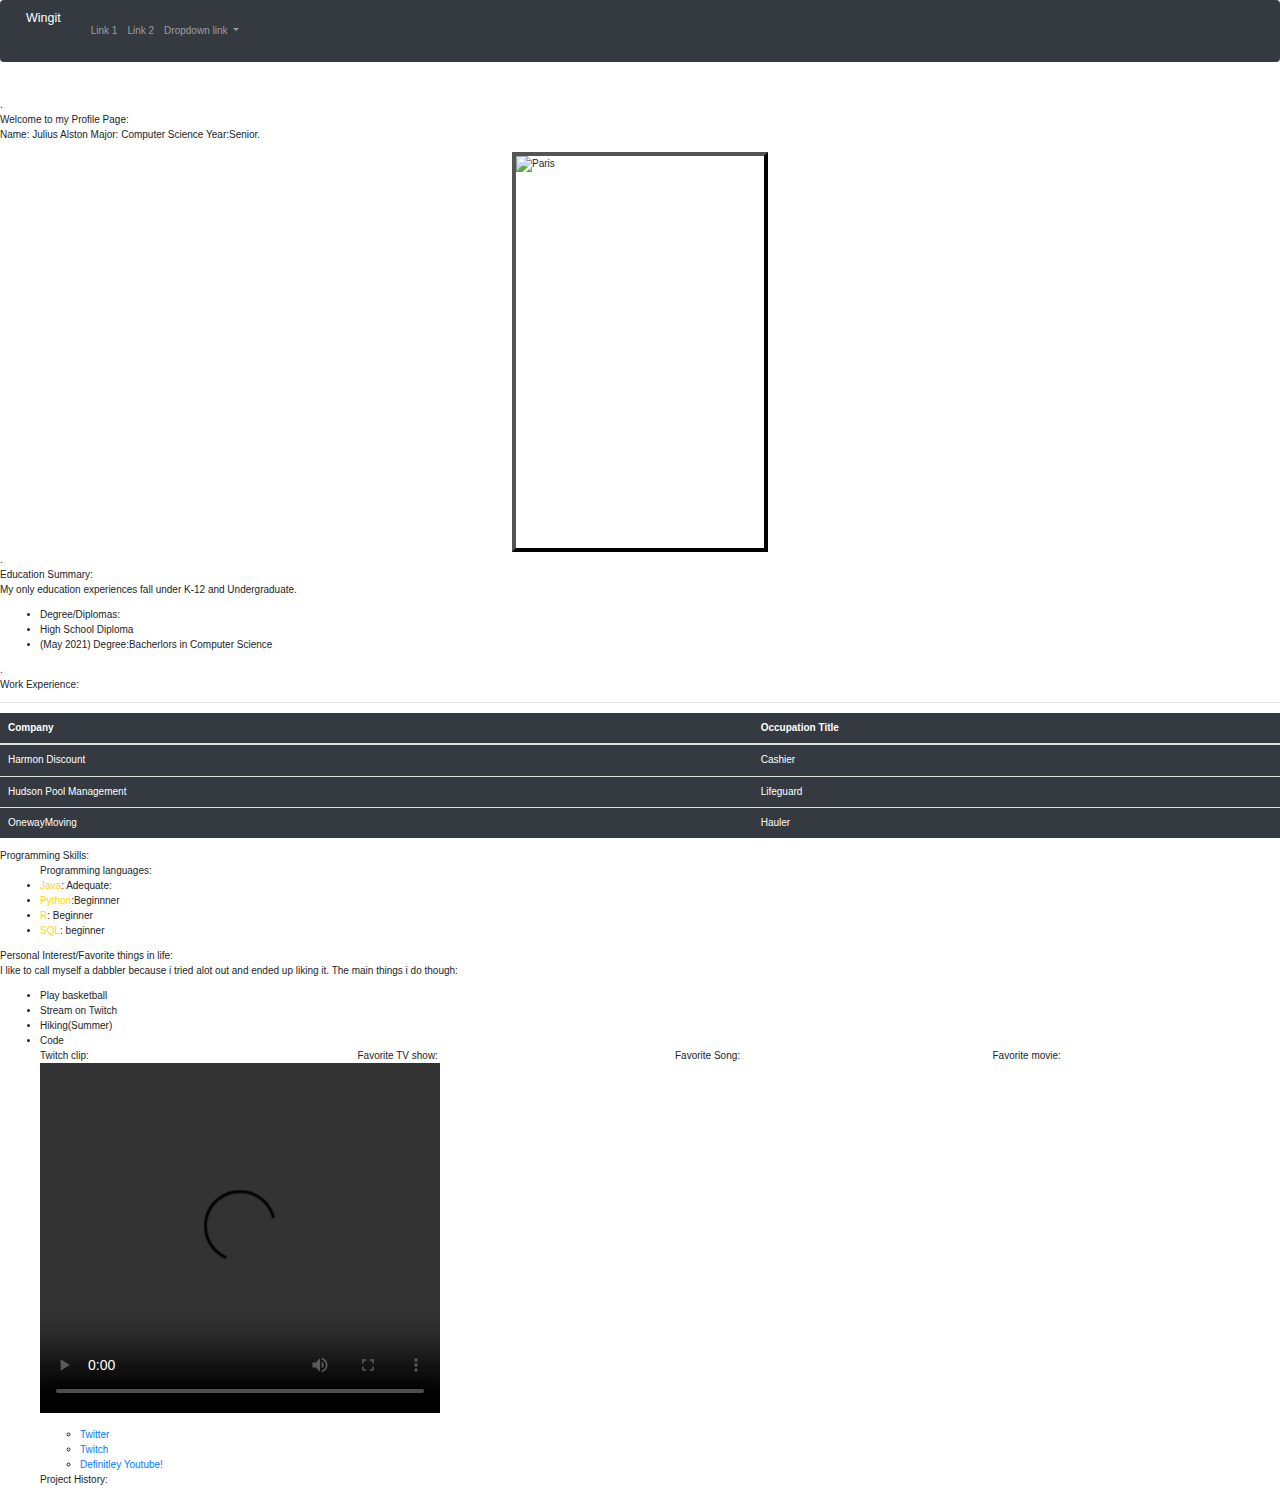
==== milestone3.html @ 150f323f "Update milestone3.html" ====
<!doctype html>
<html lang="en">
  <head>
    <!-- Required meta tags -->
    <meta charset="utf-8">
    <meta name="viewport" content="width=device-width, initial-scale=1, shrink-to-fit=no">
 <link rel="stylesheet" href="https://maxcdn.bootstrapcdn.com/bootstrap/3.4.1/css/bootstrap.min.css">
  <script src="https://ajax.googleapis.com/ajax/libs/jquery/3.5.1/jquery.min.js"></script>
  <script src="https://maxcdn.bootstrapcdn.com/bootstrap/3.4.1/js/bootstrap.min.js"></script>
    <!-- Bootstrap CSS -->
    <link rel="stylesheet" href="https://stackpath.bootstrapcdn.com/bootstrap/4.5.2/css/bootstrap.min.css" integrity="sha384-JcKb8q3iqJ61gNV9KGb8thSsNjpSL0n8PARn9HuZOnIxN0hoP+VmmDGMN5t9UJ0Z" crossorigin="anonymous">
<script src="https://kit.fontawesome.com/45ecd2605d.js" crossorigin="anonymous"></script>
<link rel="stylesheet" href="flame.css ">  
   <link rel="stylesheet" href="fonts.css ">  
   <link rel="stylesheet" href="webtable.css "> 

  <style>
.center {
  display: block;
  margin-left: auto;
  margin-right: auto;
  width: 20%;
  border: 4px outset black;
  
}
</style>
  </head>
  <body>
    <nav class="navbar navbar-expand-md bg-dark navbar-dark">
  <!-- Brand -->
  <a class="navbar-brand" href="#">Wingit</a>

  <!-- Links -->
  <ul class="navbar-nav">
    <li class="nav-item">
      <a class="nav-link" href="#">Link 1</a>
    </li>
    <li class="nav-item">
      <a class="nav-link" href="#">Link 2</a>
    </li>

    <!-- Dropdown -->
    <li class="nav-item dropdown">
      <a class="nav-link dropdown-toggle" href="#" id="navbardrop" data-toggle="dropdown">
        Dropdown link
      </a>
      <div class="dropdown-menu">
        <a class="dropdown-item" href="#">Link 1</a>
        <a class="dropdown-item" href="#">Link 2</a>
        <a class="dropdown-item" href="#">Link 3</a>
      </div>
    </li>
  </ul>
</nav>
<br>
    


    

        
  
<div class="goldborder">
  <a id="profile_page">.</a>
  <div id="Pinkfont">Welcome to my Profile Page:</div>
  <p class="a">Name: Julius Alston     Major: Computer Science      Year:Senior.</p>
</div>
<title>Julius Alston Profile</title>
 <img src="headshot.jpg" alt="Paris" class="center"  border=0px   witdh= 300 height= 400>
<div class="goldborder">
<a id="education_summary">.</a>
 <div id="Pinkfont">Education Summary:</div>
</div>
<p class="a"> My only education experiences fall under K-12 and Undergraduate.</p>
<ul> 
<li> Degree/Diplomas: </li>
<li> High School Diploma </li>
<li> (May 2021) Degree:Bacherlors in Computer Science </li>
</ul>
<div class="goldborder">
<a id="work_experience">.</a>
<div id="Pinkfont">Work Experience:</div>
</div>
<hr> 
  <table class="table table-dark table-hover">
    <thead>
      <tr>
        <th>Company</th>
        <th>Occupation Title</th>
        
      </tr>
    </thead>
    <tbody>
      <tr>
        <td>Harmon Discount</td>
        <td>Cashier</td>
       
      </tr>
      <tr>
        <td>Hudson Pool Management</td>
        <td>Lifeguard</td>
      
      </tr>
      <tr>
        <td>OnewayMoving</td>
        <td>Hauler</td>
      
      </tr>
    </tbody>
  </table>
</div>
</table>
<div class="goldborder">
<a id="program_knowledge"></a>
 <div id="Pinkfont">Programming Skills:</div>
</div>
<ul> Programming languages: 
<li><span style="color:gold;font-weight:bold font-size: large;">Java</span>: Adequate:</li>
<li><span style="color:gold;font-weight:bold font-size: large;">Python</span>:Beginnner </li>
<li> <span style="color:gold;font-weight:bold font-size: large;">R</span>: Beginner</li>
<li> <span style="color:gold;font-weight:bold font-size: large;">SQL</span>: beginner</li>
</ul>
<div class="goldborder">
<a id="personal_interest"></a>
 <div id="Pinkfont">Personal Interest/Favorite things in life:</div>
</div>
    
<p> I like to call myself a dabbler because i tried alot out and ended up liking it. The main things i do though:
<ul>
<li class="a"> Play basketball</li>
<li class="a"> Stream on Twitch</li>
<li class="a"> Hiking(Summer)</li>
<li class="a"> Code</li>
  <div class="containe<div class="row">
        <div class="row">
        <div class="col-md-3">
       <p class="a"> Twitch clip: <video width="400" height="350" controls>
  <source src=" vod-707438149-offset-21798.mp4
" type="video/mp4">
 </video> </p>
        </div>
        <div class="col-md-3">
          <p class="a"> 
 Favorite TV show:  <iframe width="360" height="300" src="https://www.youtube.com/embed/gIKPC-JE2E0" frameborder="0" allow="accelerometer; autoplay; encrypted-media; gyroscope; picture-in-picture" allowfullscreen></iframe>
 </p>
        </div>
        <div class="col-md-3">
          <p class="a"> Favorite Song: <iframe width="360" height="300" src="https://www.youtube.com/embed/ZPCAvzIFY-s" frameborder="0" allow="accelerometer; autoplay; encrypted-media; gyroscope; picture-in-picture" allowfullscreen></iframe> </p>
        </div>
        <div class="col-md-3">
      <p class="a"> Favorite movie:<iframe width="360" height="300" src="https://www.youtube.com/embed/WR7cc5t7tv8" frameborder="0" allow="accelerometer; autoplay; encrypted-media; gyroscope; picture-in-picture" allowfullscreen></iframe> </p>
        </div>
      </div>
 
<ul> 
<li><i class="fab fa-twitch"></i><a href="https://www.Twitter.com/" target="_blank">Twitter</a> </li>
<li><i class="fab fa-twitter"></i><a href="https://www.Twitch.tv/Euphony.com/" target="_blank">Twitch</a> </li>
<li><i class="fab fa-youtube"></i><a href="https://www.youtube.com/" target="_blank">Definitley Youtube!</a> </li>
</ul>
<div class="goldborder">
 <div id="Pinkfont">Project History:</div>
</div>

    
    <!-- Optional JavaScript -->
    <!-- jQuery first, then Popper.js, then Bootstrap JS -->
    <script src="https://code.jquery.com/jquery-3.5.1.slim.min.js" integrity="sha384-DfXdz2htPH0lsSSs5nCTpuj/zy4C+OGpamoFVy38MVBnE+IbbVYUew+OrCXaRkfj" crossorigin="anonymous"></script>
    <script src="https://cdn.jsdelivr.net/npm/popper.js@1.16.1/dist/umd/popper.min.js" integrity="sha384-9/reFTGAW83EW2RDu2S0VKaIzap3H66lZH81PoYlFhbGU+6BZp6G7niu735Sk7lN" crossorigin="anonymous"></script>
    <script src="https://stackpath.bootstrapcdn.com/bootstrap/4.5.2/js/bootstrap.min.js" integrity="sha384-B4gt1jrGC7Jh4AgTPSdUtOBvfO8shuf57BaghqFfPlYxofvL8/KUEfYiJOMMV+rV" crossorigin="anonymous"></script>
  </body>
</html>
---- flame.css ----
#demotext {
text-shadow: 0 -1px 4px #FFF, 0 -2px 10px #ff0, 0 -10px 20px #ff8000, 0 -18px 40px #F00, 2px 2px 2px rgba(206,26,177,0);
color: #651F6A;
background: #333333;
}
<div id="demotext">Edit this text</div>
---- webtable.css ----
.extable>table{
border-width:1px;
border-style:solid;
border-color:purple;
border-collaspe:
width: 40%;
}


.extable> table th, .extable td>{
border:1px solid grey;
text-align: center;
}

.extable> table th{
background-color: #D0CEDF;
}

.extable>table tr:nth-child(odd) {
background-color: lightgrey;
}

.extable>table tr:hover{
  background-color: #6f278a;
}
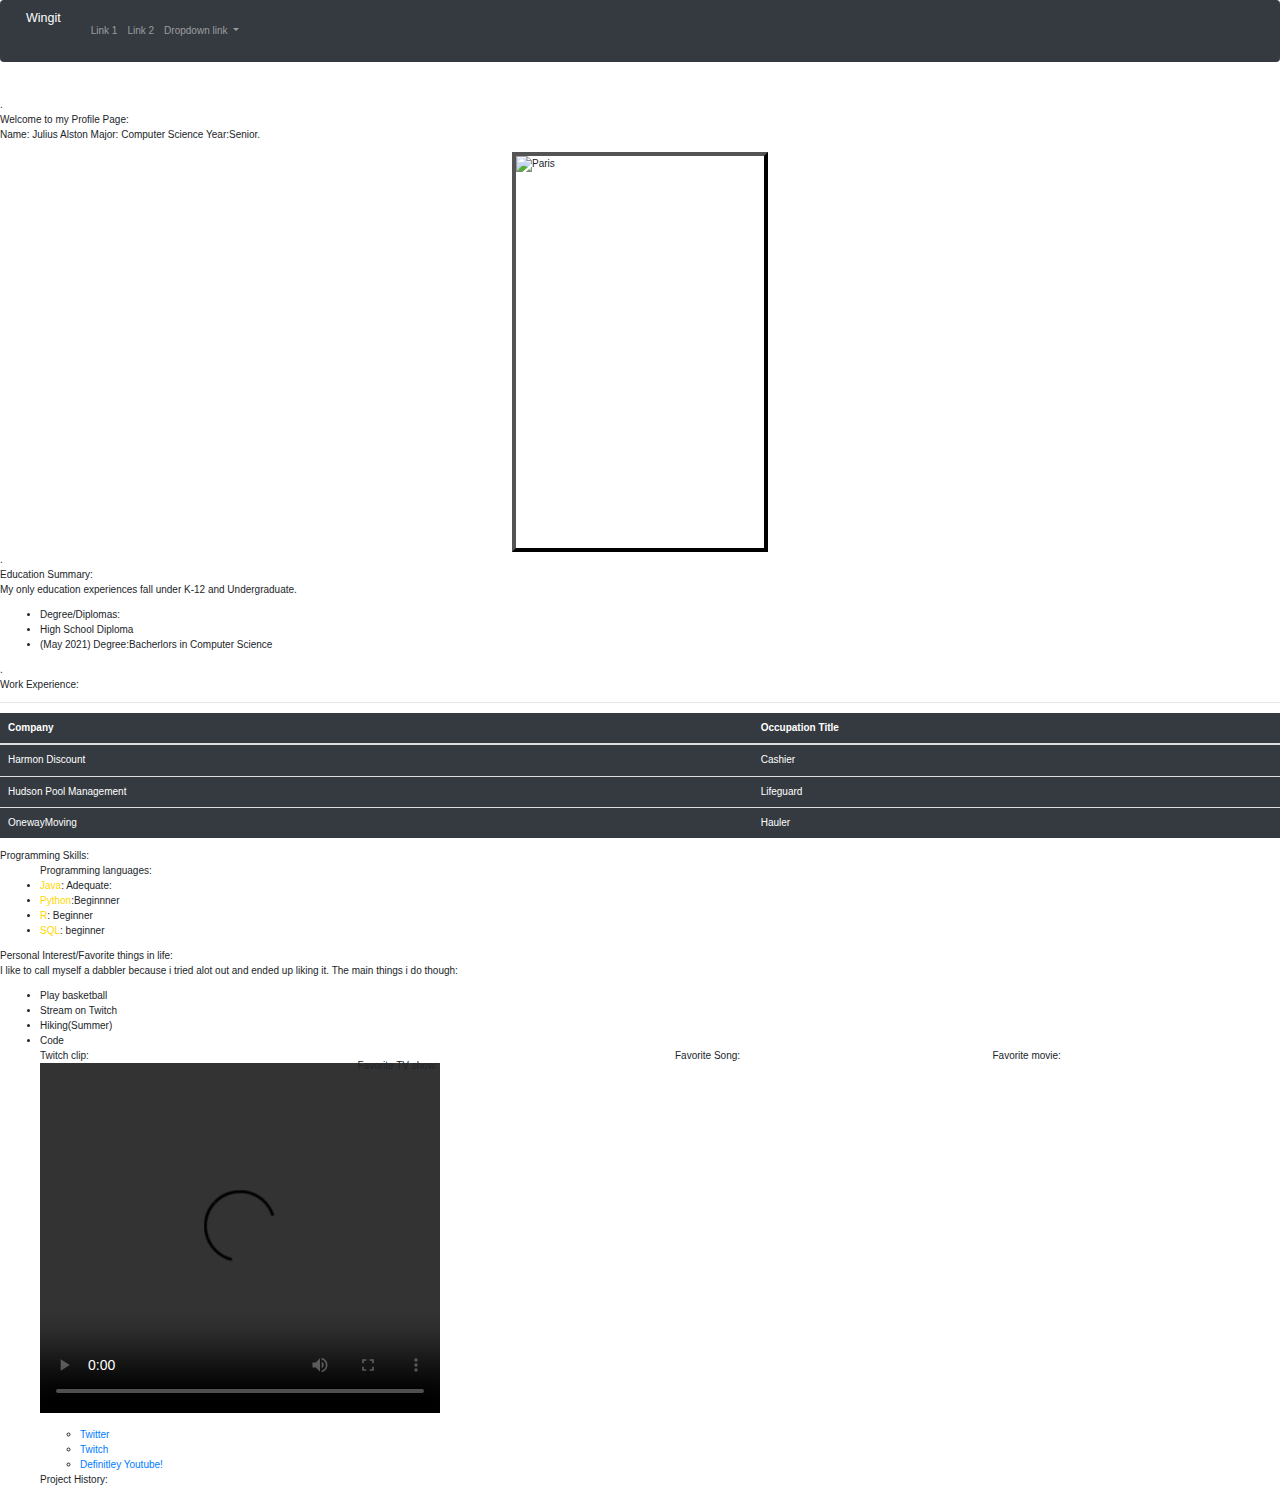
==== commit b93d1260: "Update milestone3.html" ====
--- a/milestone3.html
+++ b/milestone3.html
@@ -140,8 +140,8 @@
  </video> </p>
         </div>
         <div class="col-md-3">
-          <p class="a"> 
- Favorite TV show:  <iframe width="360" height="300" src="https://www.youtube.com/embed/gIKPC-JE2E0" frameborder="0" allow="accelerometer; autoplay; encrypted-media; gyroscope; picture-in-picture" allowfullscreen></iframe>
+          <p > <div class="a">
+                             Favorite TV show:</div>  <iframe width="360" height="300" src="https://www.youtube.com/embed/gIKPC-JE2E0" frameborder="0" allow="accelerometer; autoplay; encrypted-media; gyroscope; picture-in-picture" allowfullscreen></iframe>
  </p>
         </div>
         <div class="col-md-3">
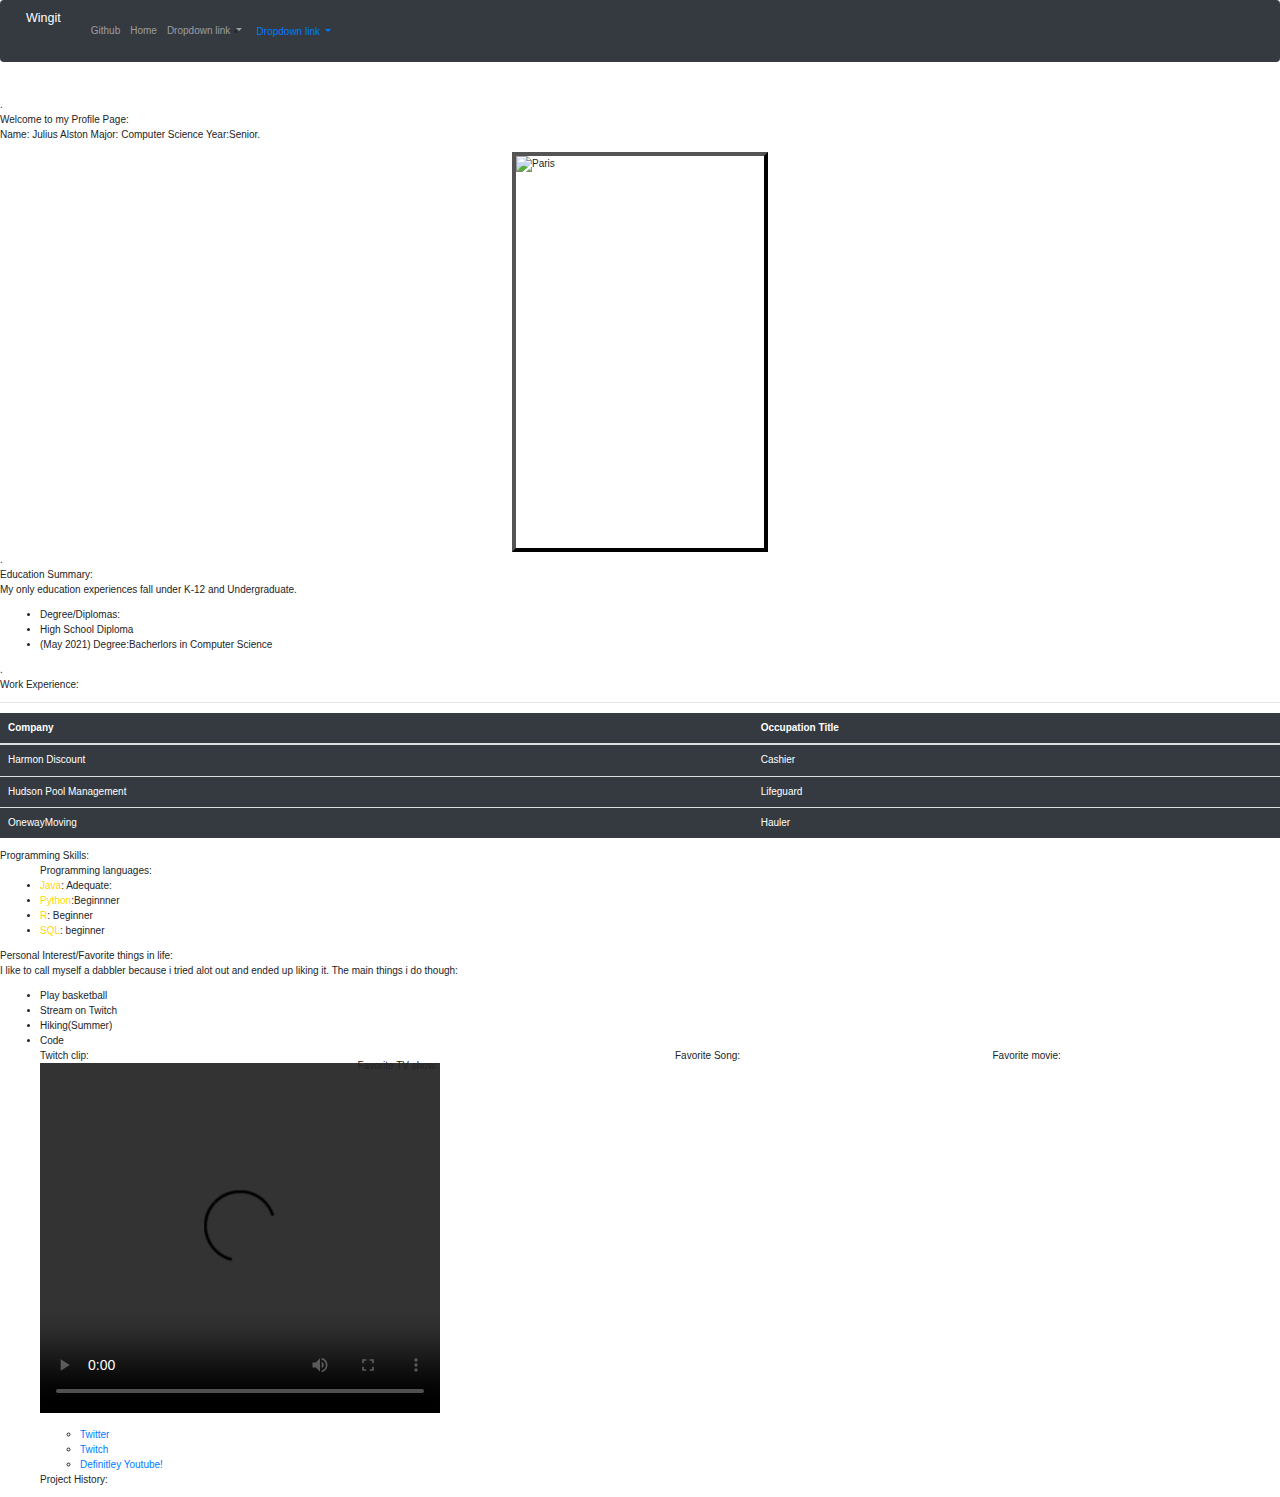
==== commit eea3bd09: "Update milestone3.html" ====
--- a/milestone3.html
+++ b/milestone3.html
@@ -33,14 +33,25 @@
   <!-- Links -->
   <ul class="navbar-nav">
     <li class="nav-item">
-      <a class="nav-link" href="#">Link 1</a>
+      <a class="nav-link" href="https://github.com/jualston/wingit" target="_blank">Github</a>
     </li>
     <li class="nav-item">
-      <a class="nav-link" href="#">Link 2</a>
+      <a class="nav-link" href="#">Home</a>
     </li>
 
     <!-- Dropdown -->
     <li class="nav-item dropdown">
+      <a class="nav-link dropdown-toggle" href="#" id="navbardrop" data-toggle="dropdown">
+        Dropdown link
+      </a>
+      <div class="dropdown-menu">
+        <a class="dropdown-item" href="#">Link 1</a>
+        <a class="dropdown-item" href="#">Link 2</a>
+        <a class="dropdown-item" href="#">Link 3</a>
+      </div>
+    </li>
+  </ul>
+       <li class="nav-item dropdown">
       <a class="nav-link dropdown-toggle" href="#" id="navbardrop" data-toggle="dropdown">
         Dropdown link
       </a>
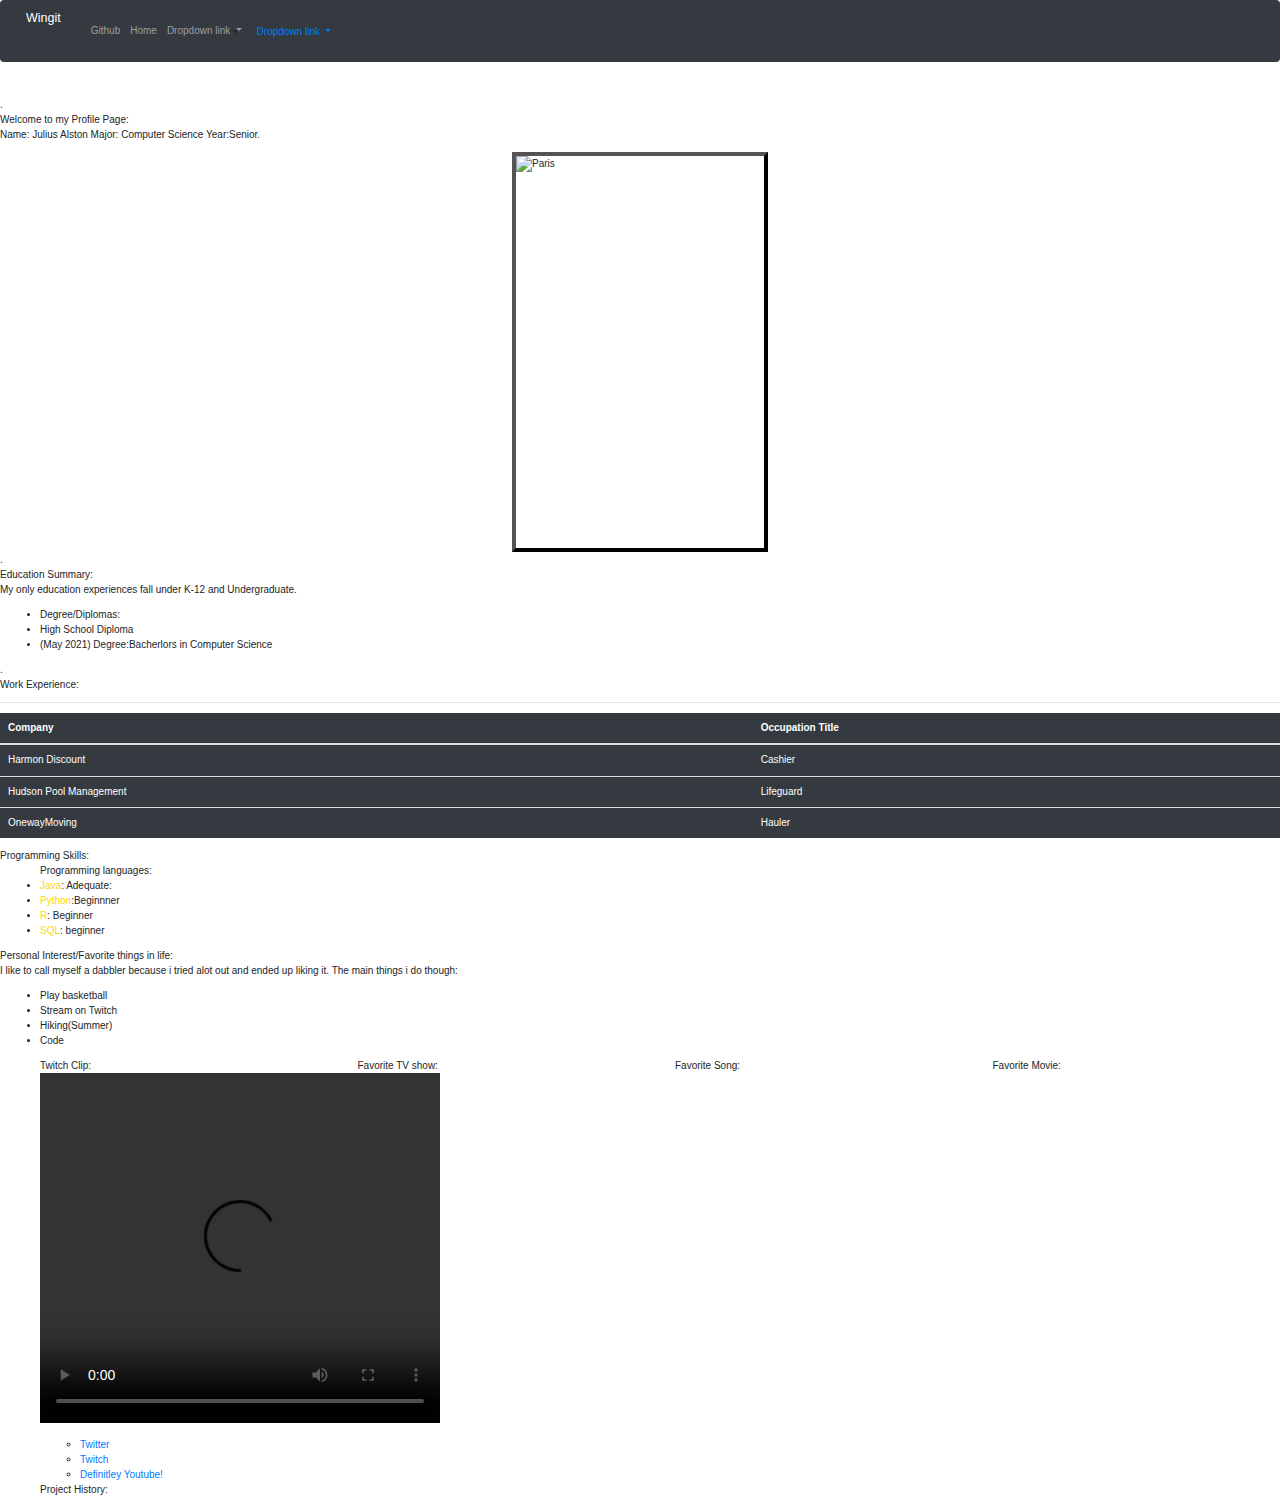
==== commit 78a994d0: "Update milestone3.html" ====
--- a/milestone3.html
+++ b/milestone3.html
@@ -145,7 +145,8 @@
   <div class="containe<div class="row">
         <div class="row">
         <div class="col-md-3">
-       <p class="a"> Twitch clip: <video width="400" height="350" controls>
+       <p class="a"> <div class="a">
+                             Twitch Clip:</div>  <video width="400" height="350" controls>
   <source src=" vod-707438149-offset-21798.mp4
 " type="video/mp4">
  </video> </p>
@@ -156,10 +157,12 @@
  </p>
         </div>
         <div class="col-md-3">
-          <p class="a"> Favorite Song: <iframe width="360" height="300" src="https://www.youtube.com/embed/ZPCAvzIFY-s" frameborder="0" allow="accelerometer; autoplay; encrypted-media; gyroscope; picture-in-picture" allowfullscreen></iframe> </p>
+          <p class="a"> <div class="a">
+                             Favorite Song:</div>  <iframe width="360" height="300" src="https://www.youtube.com/embed/ZPCAvzIFY-s" frameborder="0" allow="accelerometer; autoplay; encrypted-media; gyroscope; picture-in-picture" allowfullscreen></iframe> </p>
         </div>
         <div class="col-md-3">
-      <p class="a"> Favorite movie:<iframe width="360" height="300" src="https://www.youtube.com/embed/WR7cc5t7tv8" frameborder="0" allow="accelerometer; autoplay; encrypted-media; gyroscope; picture-in-picture" allowfullscreen></iframe> </p>
+      <p class="a"> <div class="a">
+                             Favorite Movie:</div> <iframe width="360" height="300" src="https://www.youtube.com/embed/WR7cc5t7tv8" frameborder="0" allow="accelerometer; autoplay; encrypted-media; gyroscope; picture-in-picture" allowfullscreen></iframe> </p>
         </div>
       </div>
  
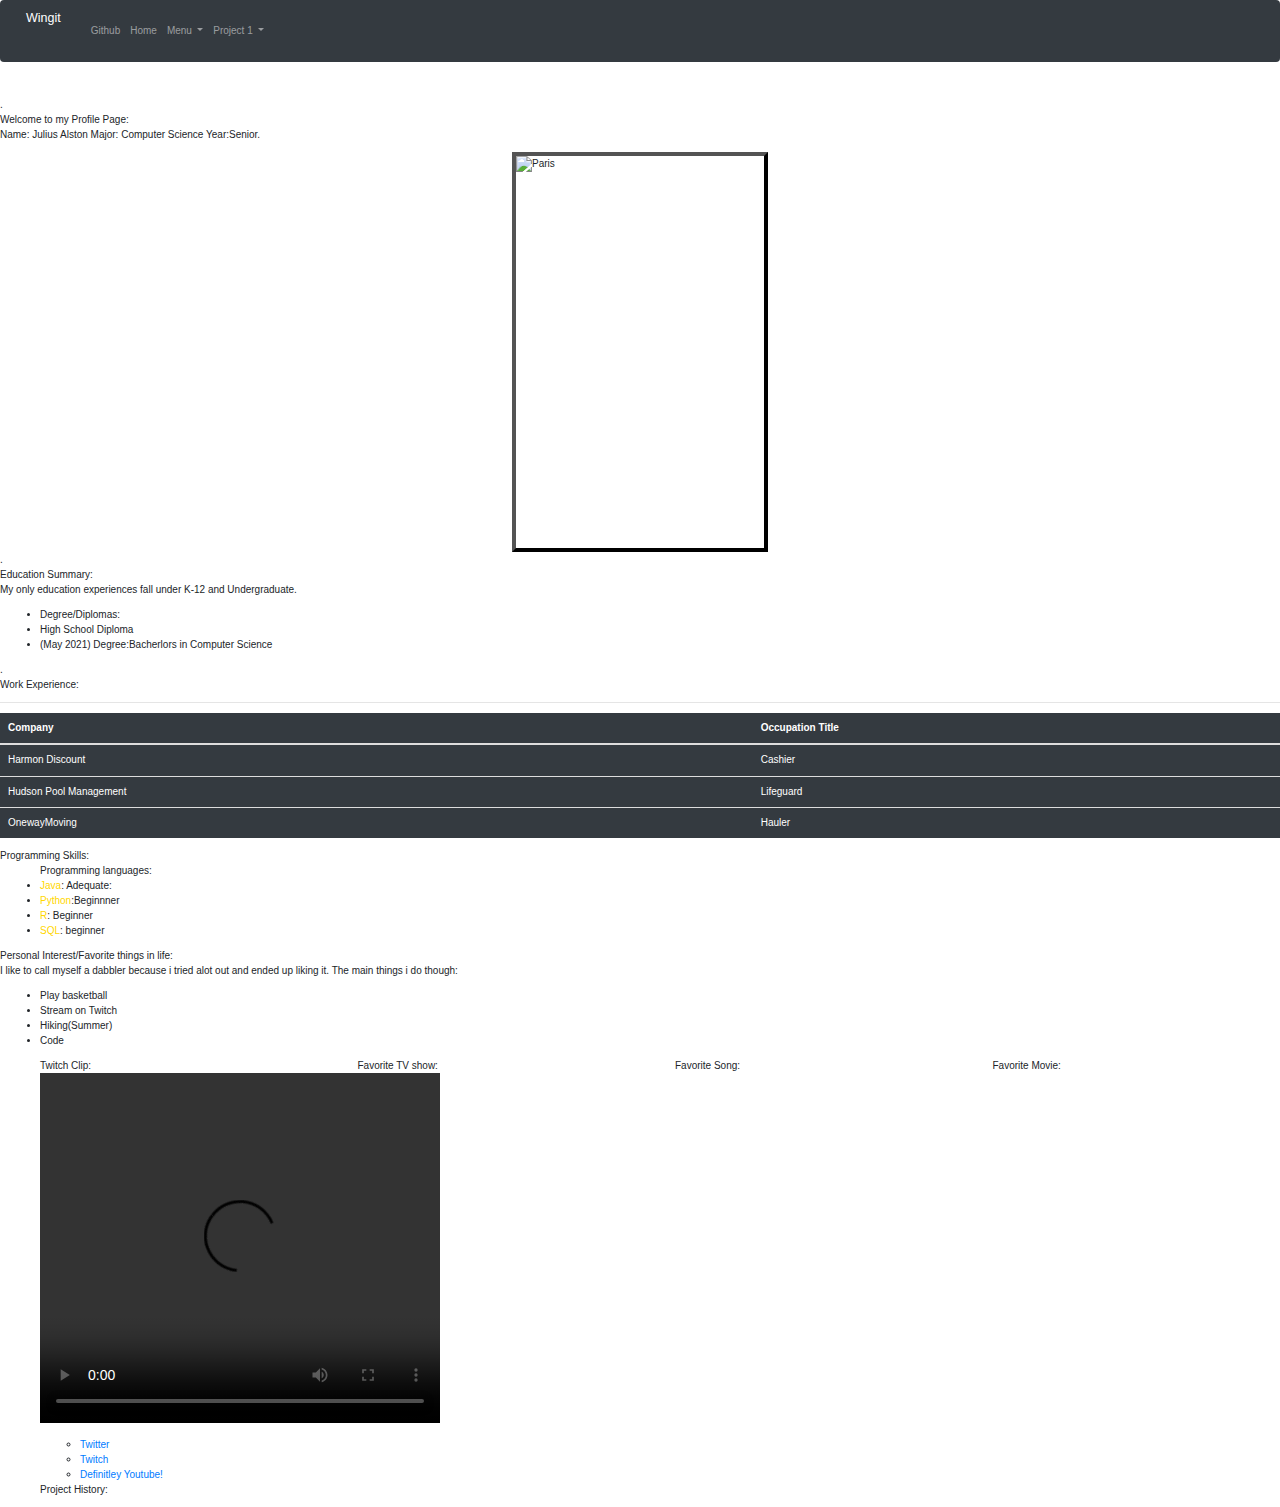
==== commit 9378ba52: "Update milestone3.html" ====
--- a/milestone3.html
+++ b/milestone3.html
@@ -42,23 +42,25 @@
     <!-- Dropdown -->
     <li class="nav-item dropdown">
       <a class="nav-link dropdown-toggle" href="#" id="navbardrop" data-toggle="dropdown">
-        Dropdown link
+      Menu
       </a>
       <div class="dropdown-menu">
-        <a class="dropdown-item" href="#">Link 1</a>
-        <a class="dropdown-item" href="#">Link 2</a>
-        <a class="dropdown-item" href="#">Link 3</a>
+        <a class="dropdown-item" href="#profile_page">Profile</a>
+        <a class="dropdown-item" href="#education_summary">Education </a>
+        <a class="dropdown-item" href="#work_experience">Work/Experience </a>
+          <a class="dropdown-item" href="#program_knowledge">Programming </a>
+          <a class="dropdown-item" href="#personal_interest">Hobbies </a>
+          <a class="dropdown-item" href="#websites_used">Most Used Websites </a>
       </div>
     </li>
-  </ul>
-       <li class="nav-item dropdown">
+    <li class="nav-item dropdown">
       <a class="nav-link dropdown-toggle" href="#" id="navbardrop" data-toggle="dropdown">
-        Dropdown link
+        Project 1
       </a>
       <div class="dropdown-menu">
-        <a class="dropdown-item" href="#">Link 1</a>
-        <a class="dropdown-item" href="#">Link 2</a>
-        <a class="dropdown-item" href="#">Link 3</a>
+        <a class="dropdown-item" href="https://jualston.github.io/wingit/milestone1.html" target="_blank">Assignment Milestone 1</a>
+        <a class="dropdown-item" href="https://jualston.github.io/wingit/milestone2.html"target="_blank">Assignment Milestone 2</a>
+        <a class="dropdown-item" href="https://jualston.github.io/wingit/milestone3.html" target="_blank">Assignment Milestone 3</a>
       </div>
     </li>
   </ul>
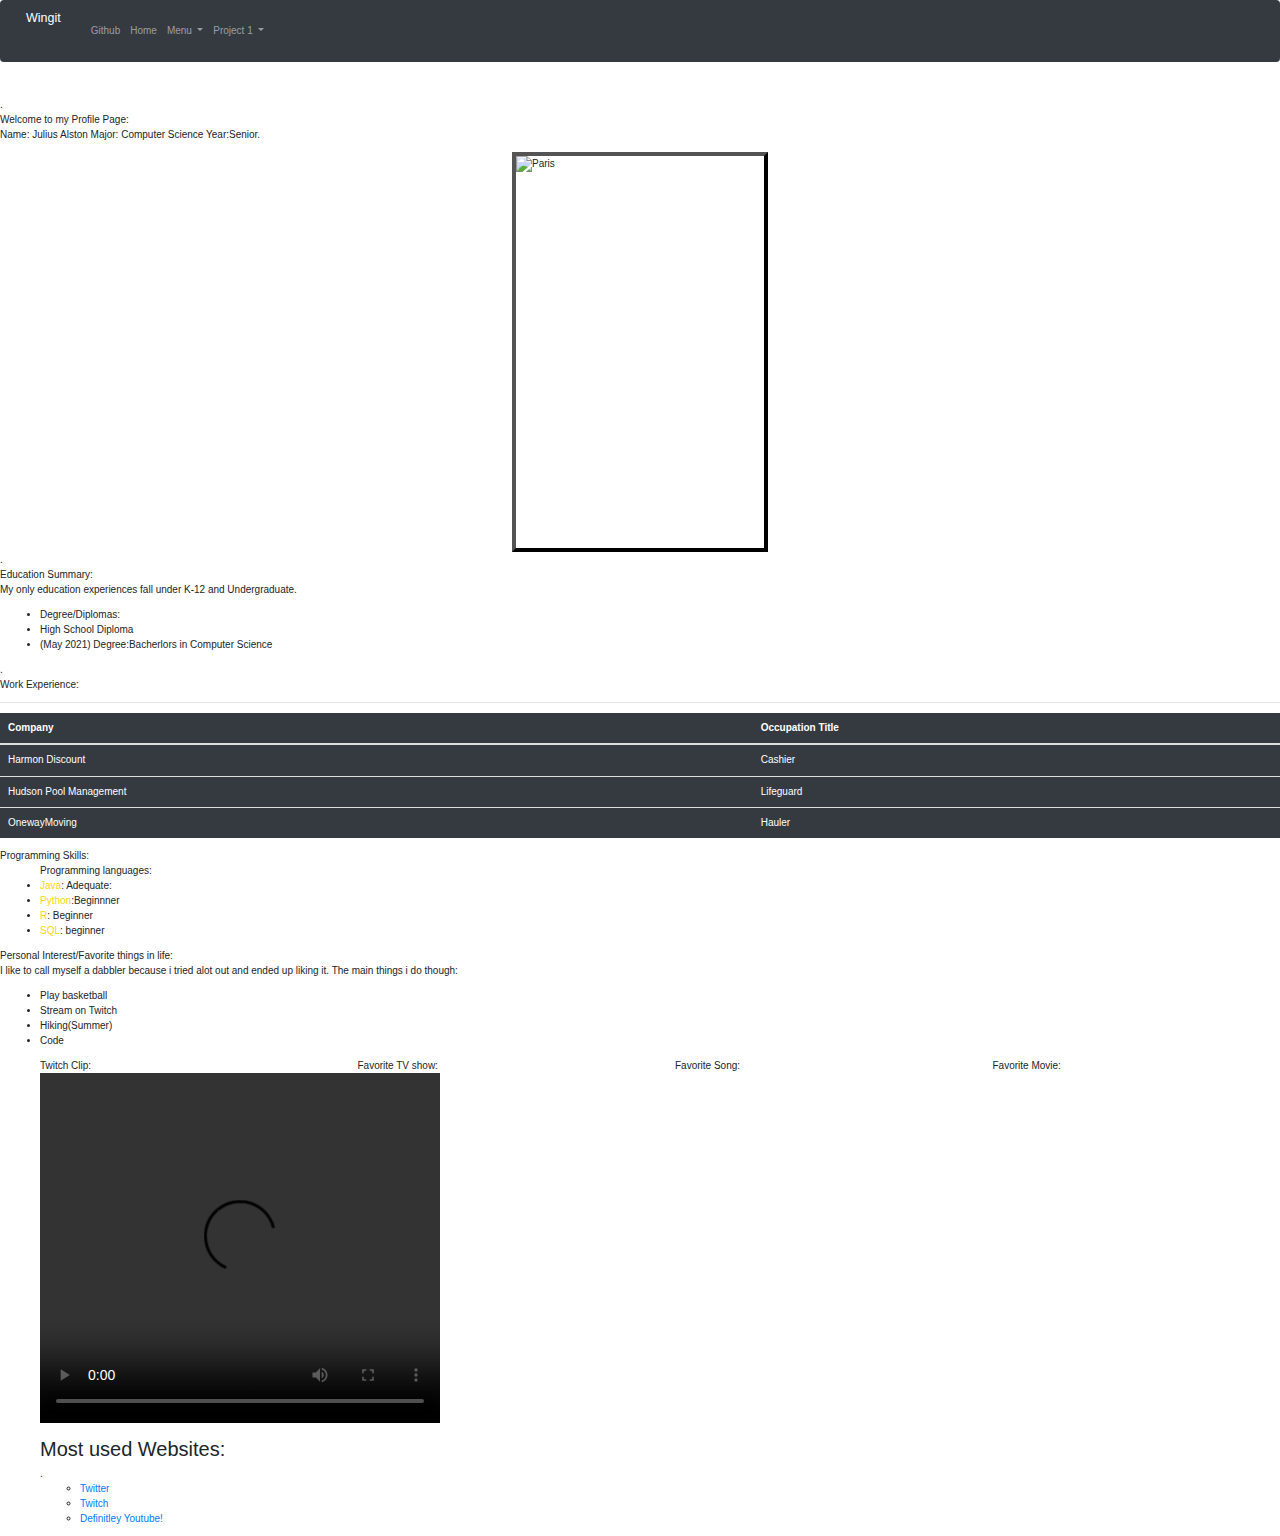
==== commit 93dbb439: "Update milestone3.html" ====
--- a/milestone3.html
+++ b/milestone3.html
@@ -168,14 +168,16 @@
         </div>
       </div>
  
+
+<div class="goldborder">
+<h2> Most used Websites:</h2>
+</div>
+<a id="websites_used">.</a>
 <ul> 
 <li><i class="fab fa-twitch"></i><a href="https://www.Twitter.com/" target="_blank">Twitter</a> </li>
 <li><i class="fab fa-twitter"></i><a href="https://www.Twitch.tv/Euphony.com/" target="_blank">Twitch</a> </li>
 <li><i class="fab fa-youtube"></i><a href="https://www.youtube.com/" target="_blank">Definitley Youtube!</a> </li>
 </ul>
-<div class="goldborder">
- <div id="Pinkfont">Project History:</div>
-</div>
 
     
     <!-- Optional JavaScript -->
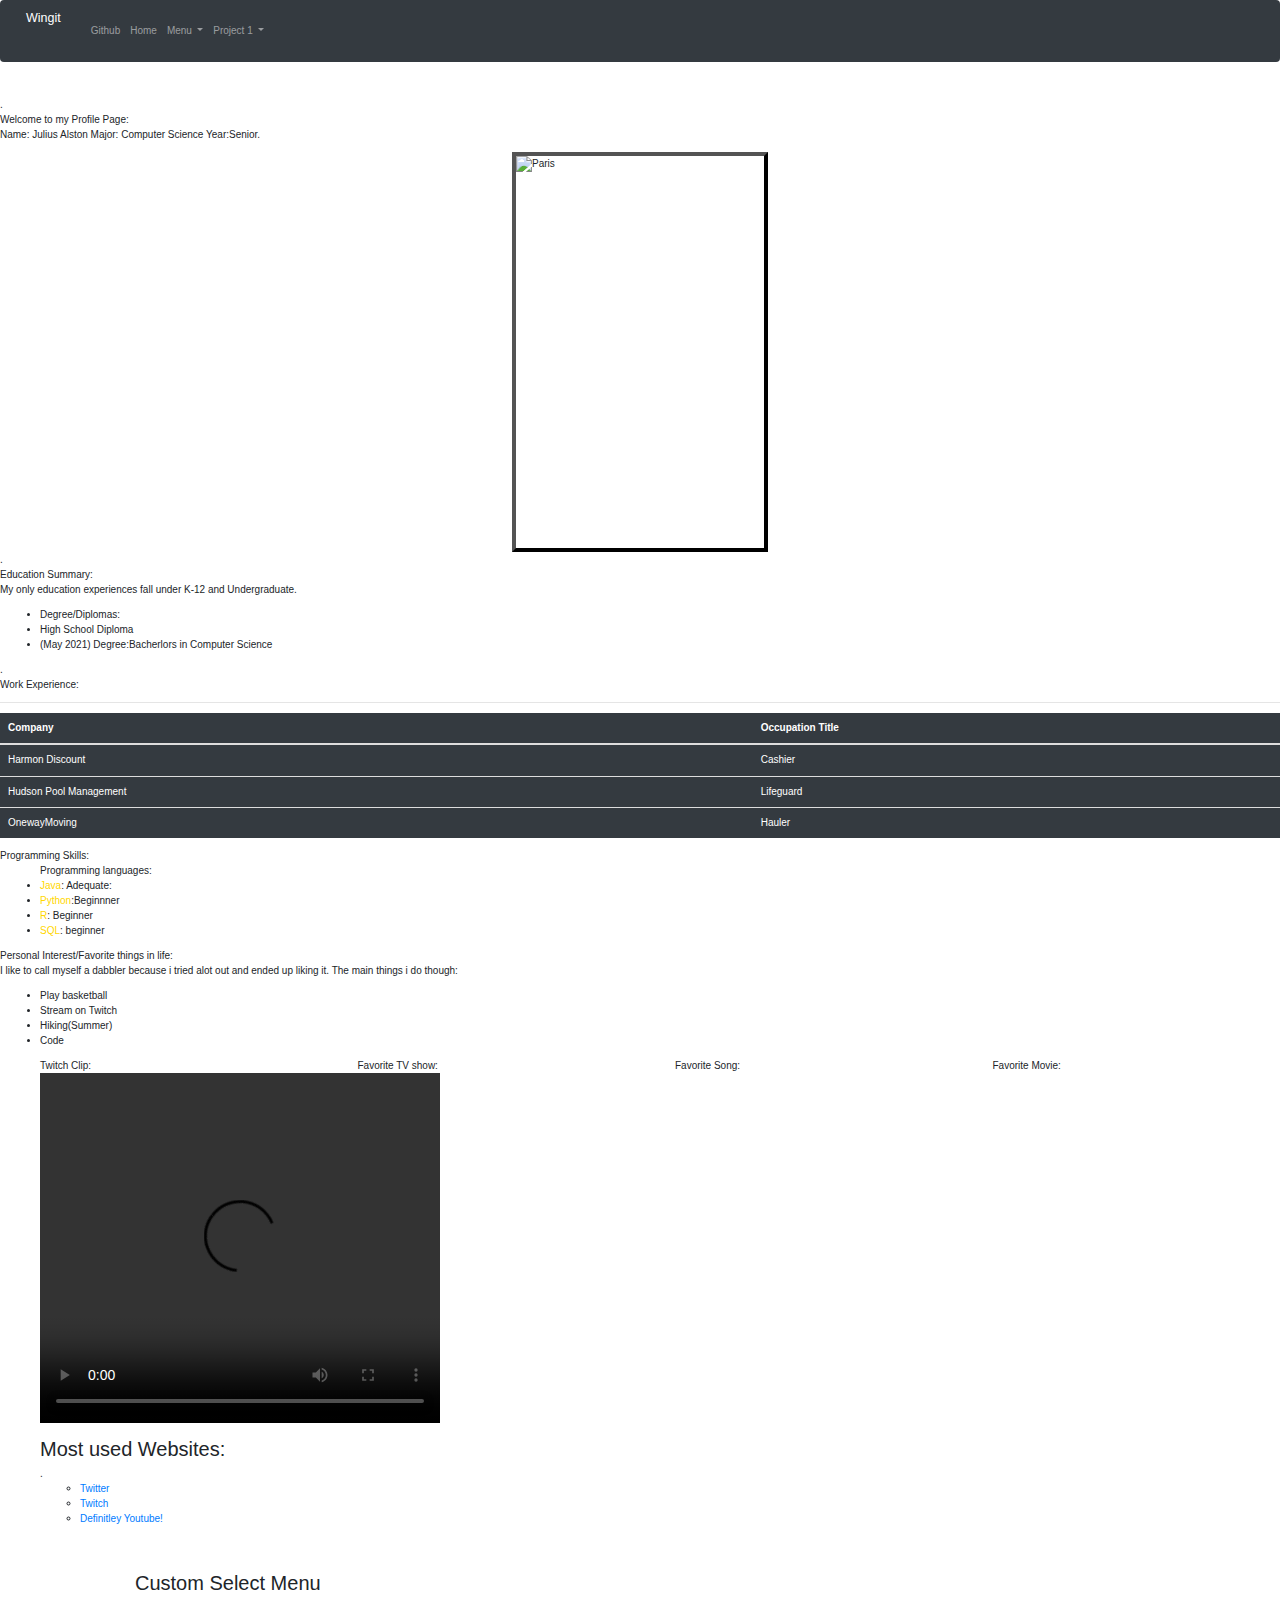
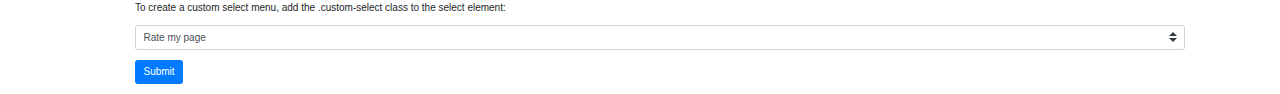
==== commit e7b96721: "Update milestone3.html" ====
--- a/milestone3.html
+++ b/milestone3.html
@@ -178,7 +178,26 @@
 <li><i class="fab fa-twitter"></i><a href="https://www.Twitch.tv/Euphony.com/" target="_blank">Twitch</a> </li>
 <li><i class="fab fa-youtube"></i><a href="https://www.youtube.com/" target="_blank">Definitley Youtube!</a> </li>
 </ul>
-
+  <br>
+                                                                                    <div class="container mt-3">
+
+ 
+<div class="container mt-3">
+
+ 
+<div class="container mt-3">
+  <h2>Custom Select Menu</h2>
+  <p>To create a custom select menu, add the .custom-select class to the select element:</p>
+  <form action="/action_page.php">
+    <select name="cars" class="custom-select mb-3">
+      <option selected>Rate my page</option>
+      <option value="Like">Pretty good page</option>
+      <option value="love">Loved it</option>
+      <option value="Love^2">I loved it^2</option>
+    </select>
+    <button type="submit" class="btn btn-primary">Submit</button>
+  </form>
+</div>
     
     <!-- Optional JavaScript -->
     <!-- jQuery first, then Popper.js, then Bootstrap JS -->
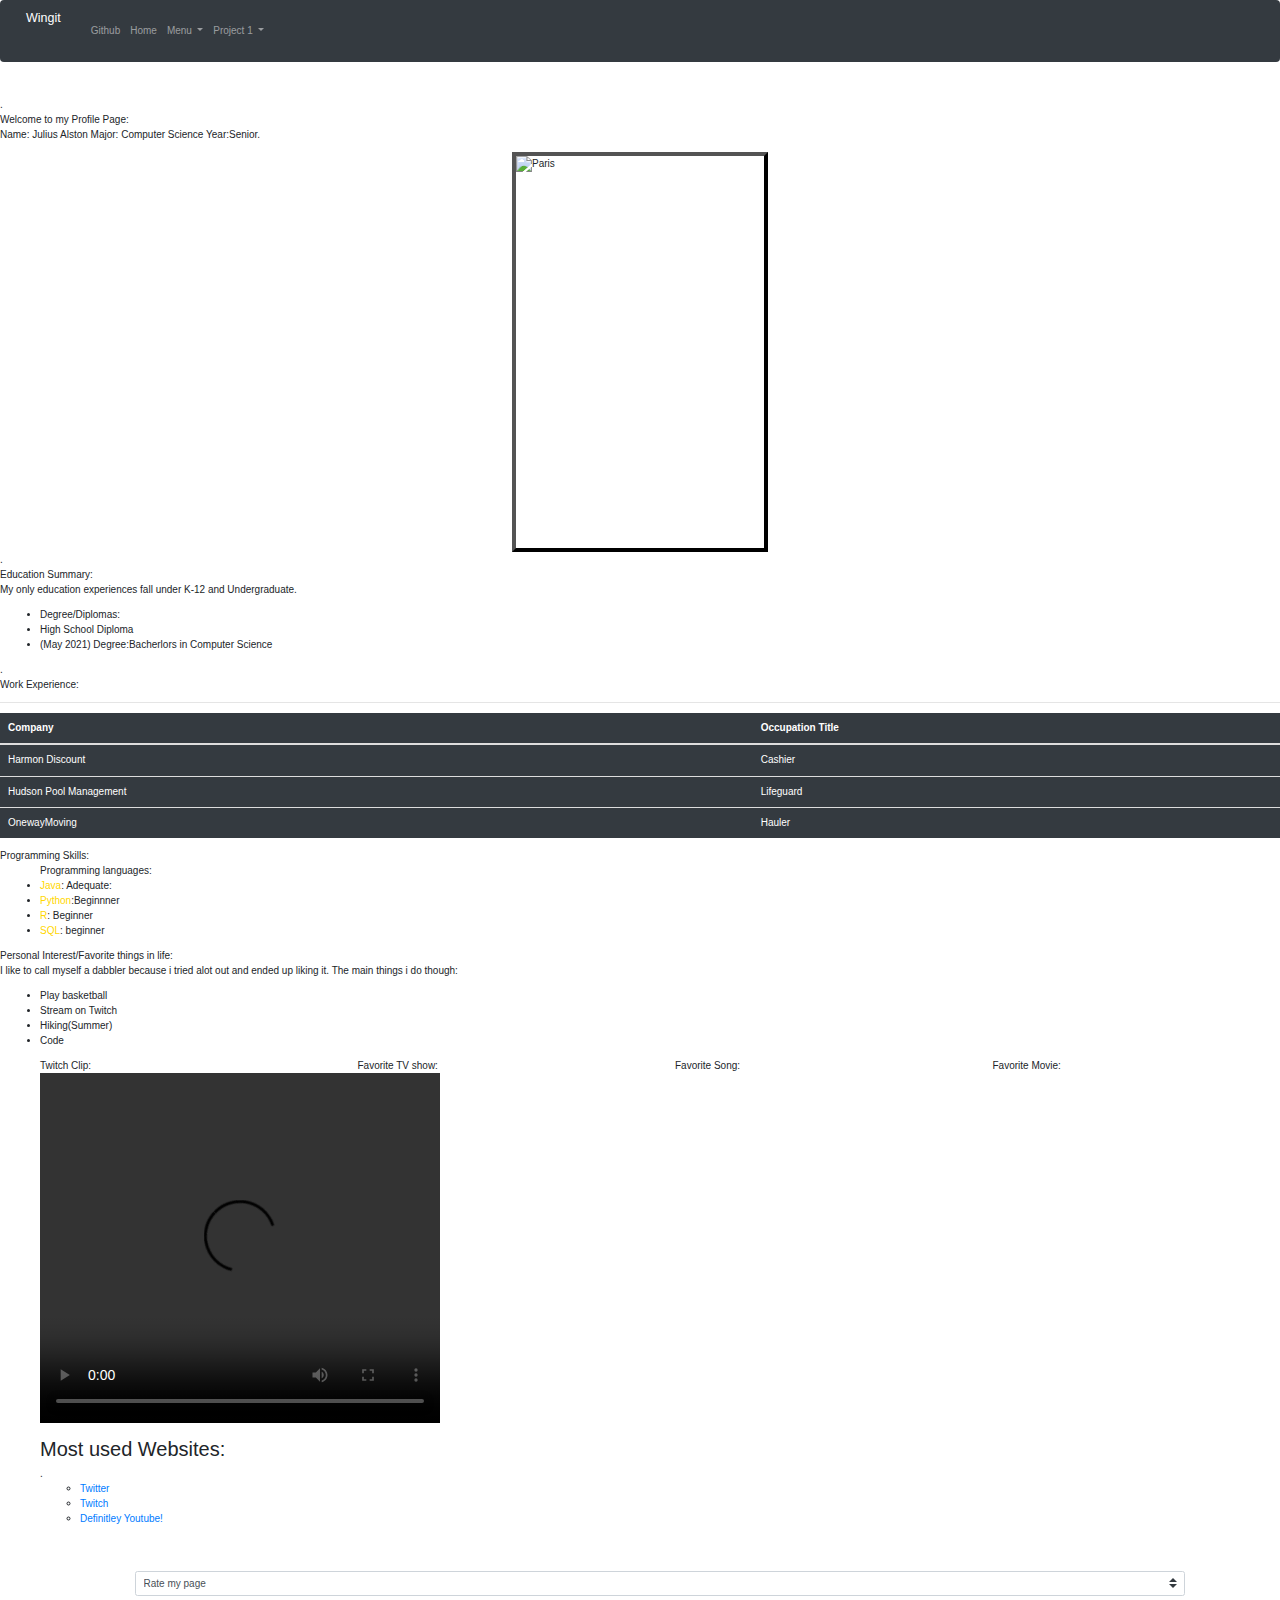
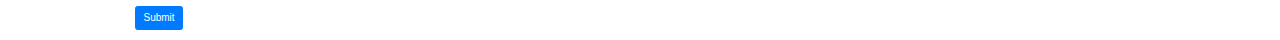
==== commit 5ac3cade: "Update milestone3.html" ====
--- a/milestone3.html
+++ b/milestone3.html
@@ -186,9 +186,8 @@
 
  
 <div class="container mt-3">
-  <h2>Custom Select Menu</h2>
-  <p>To create a custom select menu, add the .custom-select class to the select element:</p>
-  <form action="/action_page.php">
+  
+
     <select name="cars" class="custom-select mb-3">
       <option selected>Rate my page</option>
       <option value="Like">Pretty good page</option>
